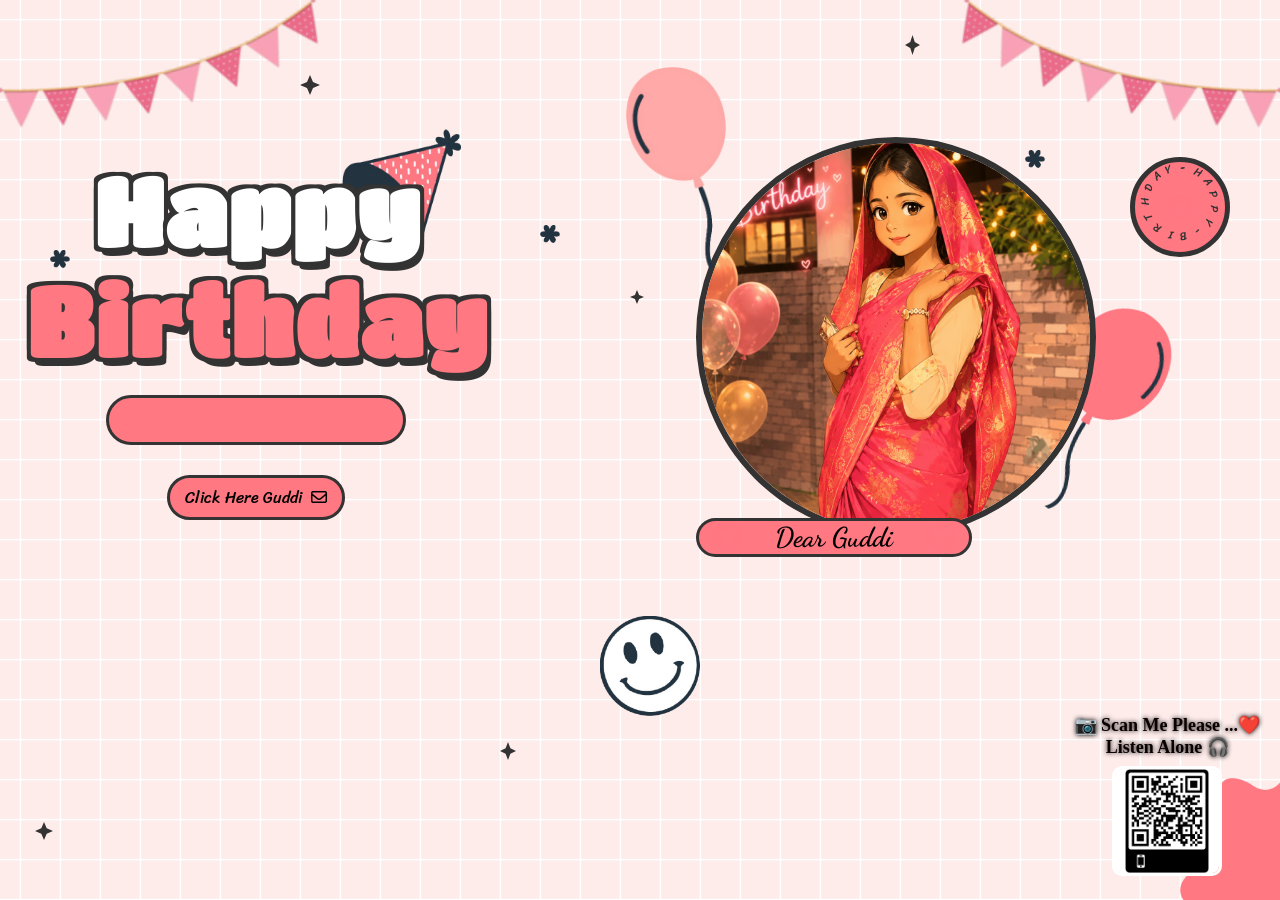
==== aqsa/index.html @ db54996a "Add aqsa folder as normal folder" ====
<!DOCTYPE html>
<html lang="en">

<head>
    <meta charset="UTF-8">
    <meta name="viewport" content="width=device-width, initial-scale=1.0">
    <meta name="title" content="Happy Birthday Website 2.0 | Aoudumber Bade">
    <meta name="github" content="https://github.com/Aoudumber-Bade">
    <title>MoriRadha Birthday</title>
    <link rel="stylesheet" href="style.css">
    <link rel="stylesheet" href="https://cdnjs.cloudflare.com/ajax/libs/font-awesome/6.5.1/css/all.min.css"
        integrity="sha512-DTOQO9RWCH3ppGqcWaEA1BIZOC6xxalwEsw9c2QQeAIftl+Vegovlnee1c9QX4TctnWMn13TZye+giMm8e2LwA=="
        crossorigin="anonymous" referrerpolicy="no-referrer" />
    <link
        href="https://fonts.googleapis.com/css2?family=Dancing+Script:wght@500;700&family=Poppins:wght@400;600&display=swap"
        rel="stylesheet">
    <script src="https://code.jquery.com/jquery-3.7.1.min.js"
        integrity="sha256-/JqT3SQfawRcv/BIHPThkBvs0OEvtFFmqPF/lYI/Cxo=" crossorigin="anonymous"></script>
</head>

<body>
    <div id="wrapper">
        <div class="flag__birthday">
            <img src="./images/1.png" alt="" width="350" class="flag__left">
            <img src="./images/1.png" alt="" width="350" class="flag__right">
        </div>
        <div class="content">
            <div class="left">
                <div class="title">
                    <h1 class="happy">
                        <span style="--t: 4s;">H</span>
                        <span style="--t: 4.2s;">a</span>
                        <span style="--t: 4.4s;">p</span>
                        <span style="--t: 4.6s;">p</span>
                        <span style="--t: 4.8s;">y</span>
                    </h1>
                    <h1 class="birthday">
                        <span style="--t: 5s;">B</span>
                        <span style="--t: 5.2s;">i</span>
                        <span style="--t: 5.4s;">r</span>
                        <span style="--t: 5.6s;">t</span>
                        <span style="--t: 5.8s;">h</span>
                        <span style="--t: 6s;">d</span>
                        <span style="--t: 6.2s;">a</span>
                        <span style="--t: 6.4s;">y</span>
                    </h1>
                    <div class="hat">
                        <img src="./images/hat.png" alt="" width="130">
                    </div>
                </div>
                <div class="date__of__birth">
                    <span></span>
                </div>
                <div class="btn">
                    <button id="btn__letter">
                        <div class="mail">
                            Click Here Guddi
                            <i class="fa-regular fa-envelope"></i>
                        </div>
                    </button>

                </div>
            </div>
            <div class="right">
                <div class="box__account">
                    <div class="image">
                        <img src="./images/unnamed.png" alt="">
                    </div>
                    <div class="name">
                        <i class="fa-solid fa-heart"></i>
                        <span>Dear Guddi</span>
                        <i class="fa-solid fa-heart"></i>
                    </div>
                    <div class="balloon_one">
                        <img width="100px" src="./images/balloon1.png" alt="">
                    </div>
                    <div class="balloon_two">
                        <img width="100px" src="./images/balloon2.png" alt="">
                    </div>
                </div>
                <div class="cricle">
                    <div class="text__cricle">
                        <span style="--i: 1;">h</span>
                        <span style="--i: 2;">a</span>
                        <span style="--i: 3;">p</span>
                        <span style="--i: 4;">p</span>
                        <span style="--i: 5;">y</span>
                        <span style="--i: 6;">-</span>
                        <span style="--i: 7;">b</span>
                        <span style="--i: 8;">i</span>
                        <span style="--i: 9;">r</span>
                        <span style="--i: 10;">t</span>
                        <span style="--i: 11;">h</span>
                        <span style="--i: 12;">d</span>
                        <span style="--i: 13;">a</span>
                        <span style="--i: 14;">y</span>
                        <span style="--i: 15;">-</span>
                    </div>
                    <i class="fa-solid fa-heart"></i>
                </div>
            </div>
        </div>
        <div class="decorate_star star1" style="--t: 15s;"></div>
        <div class="decorate_star star2" style="--t: 15.2s;"></div>
        <div class="decorate_star star3" style="--t: 15.4s;"></div>
        <div class="decorate_star star4" style="--t: 15.6s;"></div>
        <div class="decorate_star star5" style="--t: 15.8s;"></div>
        <div class="decorate_flower--one" style="--t: 15s;">
            <img width="20" src="./images/decorate_flower.png" alt="">
        </div>
        <div class="decorate_flower--two" style="--t: 15.3s;">
            <img width="20" src="./images/decorate_flower.png" alt="">
        </div>
        <div class="decorate_flower--three" style="--t: 15.6s;">
            <img width="20" src="./images/decorate_flower.png" alt="">
        </div>
        <div class="decorate_bottom">
            <img src="./images/decorate.png" alt="" width="100">
        </div>
        <div class="smiley__icon">
            <img src="./images/smiley_icon.png" alt="" width="100">
        </div>


        <div class="boxMail">
            <i class="fa-solid fa-xmark"></i>
            <div class="boxMail-container">
                <div class="card1">
                    <div class="userImg">
                        <img src="images/unnamed.png" alt="">
                    </div>
                    <h4 class="username">To: Guddi 💖<span class="underline"></span></h4>

                    <h3>Happy Birthday</h3>
                    <div class="imageCute">
                        <img src="cute1.png" alt="">
                    </div>
                </div>
                <div class="card2">
                    <div class="card2-content">
                        <h3>To You!</h3>
                        <h2>Happy birthday 🥳🎂🥳 Guddi the day you come into my life I was not really much attached to
                            you but day by day you became close to my heart . And now you are truly my younger sister. I
                            wish I could remove some of the pain from your life which you are bearing alone. But you're
                            always welcome 🤗 you can talk anytime you want to talk specially those which you can't say
                            to others. And this year your all dreams come true . I wish that your
                            brother could wish you but if couldn't wish on him behalf I am wishing you happy birthday
                            🎈🎂🎈 sana . Don't be Sad ok be happy 😌
                        </h2>

                        <div class="imageCute2">
                            <img src="cute2.png" alt="">
                        </div>
                    </div>
                </div>
            </div>
        </div>
    </div>
<div class="qr-box">
    <p class="scan-text">
        📷 Scan Me Please ...❤️<br>
        <span>Listen Alone 🎧</span>
    </p>

    <a href="https://open.spotify.com/playlist/3xbfo3JSxHIYgRAd6udnjO?si=gLKCk7tbRUWhy-FGB8-xJw" target="_blank">
        <img src="images/unnnamed.png" alt="QR Code">
    </a>
</div>
</body>
<script>
    let datetxt = "27 May";
    let datatxtletter = "My love. You are a very special girl. I always silently thank you for coming into my life. Today, I wish you all the best, lots of health, and lots of joy. I always hope we will celebrate many more birthdays like this together. Happy birthday to you.💕";
    let titleLetter = "To you";
    let charArrDate = datetxt.split('');
    let charArrDateLetter = datatxtletter.split('');
    let charArrTitle = titleLetter.split('');
    let currentIndex = 0;
    let currentIndexLetter = 0;
    let currentIndexTitle = 0;
    let date__of__birth = document.querySelector(".date__of__birth span");
    let text__letter = document.querySelector(".text__letter p");
    setTimeout(function () {
        timeDatetxt = setInterval(function () {
            if (currentIndex < charArrDate.length) {
                date__of__birth.textContent += charArrDate[currentIndex];
                currentIndex++;
            }
            else {
                let i = document.createElement("i");
                i.className = "fa-solid fa-star"
                document.querySelector(".date__of__birth").prepend(i)
                document.querySelector(".date__of__birth").appendChild(i.cloneNode(true))
                clearInterval(timeDatetxt)
            }
        }, 100)
    }, 12000)

    var intervalContent;
    var intervalTitle;
    $("#btn__letter").on("click", function () {
        $(".box__letter").slideDown()
        setTimeout(function () {
            $(".letter__border").slideDown();
        }, 1000)
        setTimeout(function () {
            intervalTitle = setInterval(function () {
                if (currentIndexTitle < charArrTitle.length) {
                    document.querySelector(".title__letter").textContent += charArrTitle[currentIndexTitle];
                    let i = document.createElement("i");
                    i.className = "fa-solid fa-heart"
                    document.querySelector(".title__letter").appendChild(i)
                    currentIndexTitle++;
                }
                else {
                    clearInterval(intervalTitle)
                }
            }, 100)
        }, 2000)
        setTimeout(function () {
            document.querySelector("#heart__letter").classList.add("animationOp");
            document.querySelector(".love__img").classList.add("animationOp");
            document.querySelector("#mewmew").classList.add("animationOp");
        }, 2800)
        setTimeout(function () {
            document.querySelectorAll(".heart").forEach((item) => {
                item.classList.add("animation")
            })
        }, 3500)
        setTimeout(function () {
            intervalContent = setInterval(function () {
                if (currentIndexLetter < charArrDateLetter.length) {
                    text__letter.textContent += charArrDateLetter[currentIndexLetter];
                    currentIndexLetter++;
                }
                else {
                    clearInterval(intervalContent)
                }
            }, 50)
        }, 6000)
    })
    $(".close").on("click", function () {
        clearInterval(intervalContent)
        document.querySelector(".title__letter").textContent = "";
        text__letter.textContent = "";
        currentIndexLetter = 0
        currentIndexTitle = 0
        document.querySelector("#heart__letter").classList.remove("animationOp");
        document.querySelector(".love__img").classList.remove("animationOp");
        document.querySelector("#mewmew").classList.remove("animationOp");
        document.querySelectorAll(".heart").forEach((item) => {
            item.classList.remove("animation")
        })
        $(".box__letter").slideUp();
        $(".letter__border").slideUp();
    })



    let mailBox = document.querySelector('.mail')
    let boxmail = document.querySelector('.boxMail')
    var close = document.querySelector('.fa-xmark')
    mailBox.onclick = function () {
        mailBox.classList.toggle('active')
        boxmail.classList.add('active')
    }

    close.addEventListener('click', function () {
        boxmail.classList.remove('active')
    })
</script>

</html>
---- aqsa/style.css ----
@import url('https://fonts.googleapis.com/css2?family=Coiny&family=Titan+One&display=swap');
@import url('https://fonts.googleapis.com/css2?family=Nerko+One&family=Sriracha&display=swap');
@import url('https://fonts.googleapis.com/css2?family=Dancing+Script:wght@700&display=swap');
*{
    padding: 0;
    margin: 0;
    box-sizing: border-box;
}
:root{
    --color-pink: #feecea;
    --color-white: #fff;
    --color-black: #333;
    --color-text-pink: #FF7882;
    --color-heart: #FF7882;
    --color-bg-letter: #fff8e4;
    --color-border: #DACCBF;
}
html{
    height: 100%;
}
body {
    position: relative;
    font-size: 16px;
    margin: 0;
    padding: 0;
    height: 100%;
    background-image:linear-gradient(var(--color-pink), var(--color-pink));
}
#wrapper{
    position: relative;
    background-color: transparent;
    background-image: linear-gradient(0deg, transparent 24%, rgba(255, 255, 255, 1) 25%, rgba(255, 255, 255, 1) 26%, transparent 27%, transparent 74%, rgba(255, 255, 255, 1) 75%, rgba(255, 255, 255, 1) 76%, transparent 77%, transparent), linear-gradient(90deg, transparent 24%, rgba(255, 255, 255, 1) 25%, rgba(255, 255, 255,1) 26%, transparent 27%, transparent 74%, rgba(255, 255, 255, 1) 75%, rgba(255, 255, 255, 1) 76%, transparent 77%, transparent);
    height:100%;
    background-size:80px 80px;
    overflow: hidden;
    z-index: 1;
}
.flag__birthday{
    display: flex;
    justify-content: space-between;
    transform: translateY(-200px);
    animation: translateYFlag 1.5s 2s forwards;
}
@keyframes translateYFlag{
    to{
        transform: translateY(-10px);
    }
}
.flag__birthday .flag__left{
    transform: rotate(-10deg) translate(-20px,30px);
}
.flag__birthday .flag__right{
    transform: rotate(10deg) translate(20px,30px) scaleX(-1);
}
.content{
    width: 100%;
    position: relative;
    display: flex;
    padding-top: 3rem;
}
.content .left, .content .right{
    position: relative;
    display: flex;
    flex-direction: column;
    justify-content: center;
    align-items: center;
}
.content .left{
    width: 40%;
}
.content .right{
    width: 60%;
}
.left .btn{
    transform: scale(0);
    animation: scaleCricle 2s 16s forwards ease-in-out;
}
#btn__letter{
    position: relative;
    margin-top: 30px;
    background-color: var(--color-text-pink);
    outline: none;
    padding: 5px 15px;
    font-size: 1rem;
    border-radius: 50px;
    border: 3px solid var(--color-black);
    font-family: "Sriracha", cursive;
    display: flex;
    align-items: center;
    justify-content: center;
    cursor: pointer;
    z-index: 2;
    transform: scale(1);
    transition: all .5s ease-in-out;
}
#btn__letter:active{
    transform: scale(0.7);
}
#btn__letter i{
    margin-left: 5px;
}
#btn__letter:hover{
    border-color: var(--color-heart);
    background-color: var(--color-heart);
    color: #fff;
    box-shadow: rgba(0, 0, 0, 0.24) 0px 3px 8px;
}

#btn__letter:hover i{
    animation: rotateHeart 1s infinite linear;
}
@keyframes rotateHeart{
    0%,50%, 100%{
        transform: rotate(0deg);
    }
    25%{
        transform: rotate(12deg);
    }
    75%{
        transform: rotate(-12deg);
    }
}
.title{
    position: relative;
    width: 100%;
    display: flex;
    justify-content: center;
    font-family: "Titan One", sans-serif;
    font-size: 3rem;
    flex-direction: column;
    perspective: 1000px;
}
.title .happy, .title .birthday{
    position: relative;
    text-shadow: 4px 4px var(--color-black), 
                -4px 4px var(--color-black), 
                4px -4px var(--color-black), 
                -4px -4px var(--color-black), 
                4px 8px 0 var(--color-black);
    font-weight: bold;
    display: flex;
    justify-content: center;
}
.title .happy{
    color: var(--color-white);
}
.title .happy span, .title .birthday span{
    transform: translateY(50px);
    opacity: 0;
    visibility: hidden;
    animation: txtTranslateY .5s var(--t) forwards;
}
@keyframes txtTranslateY{
    100%{
        transform: translateY(0);
        opacity: 1;
        visibility: visible;
    }
}
.title .birthday{
    color: var(--color-text-pink);
}

.title .hat{
    position: absolute;
    right: 45px;
    top: -350px;
    transform: rotate(-40deg);
    z-index: -1;
    animation: topHat 4s 7s forwards ease;
}
@keyframes topHat{
    20%, 30%{
        top: -30px;
        transform-origin: left;
        transform: rotate(-40deg);
    }
    35%, 100%{
        top: -30px;
        transform: rotate(0deg);
    }
}
.date__of__birth, .name{
    display: flex;
    justify-content:space-around;
    align-items: center;
    background-color: var(--color-text-pink);
    border-radius: 50px;
    margin-top: 20px;
    font-family: "Sriracha", cursive;
    
}
.date__of__birth{
    border: 3px solid var(--color-black);
    position: relative;
    transform: translateY(-100px);
    z-index: -1;
    opacity: 0;
    visibility: hidden;
    width: 0px;
    animation: dateOfBirth 5s 9s forwards;
}
@keyframes dateOfBirth{
    20%,40%{
        width: 0px;
        height: 0;
        transform: translateY(0px);
        opacity: 1;
        visibility: visible;
    }
    45%{
        transform: translateY(0px);
        opacity: 1;
        visibility: visible;
        width: 300px;
        height: 0px;
    }
    50%,100%{
        transform: translateY(0px);
        opacity: 1;
        visibility: visible;
        width: 300px;
        height: 50px;
    }
}
.name{
    position: absolute;
    padding: 0px 20px;
    bottom: -20px;
    border: 3px solid var(--color-black);
    font-family: 'Dancing Script', cursive;
}
.date__of__birth span, .name span{
    font-weight: bold;
    margin: 0px 40px;
}
.date__of__birth span{
    font-size: 1.2rem;
}
.name span{
    font-size: 1.7rem;
}
.right .box__account{
    position: relative;
    transform: translateY(700px);
    animation: topBoxImage 8s 7s forwards ease-in;
}
@keyframes topBoxImage{
    to{
        transform: translateY(0);
    }
}
.content .right .image{
    position: relative;
    width: 400px;
    height: 400px;
    border-radius: 50%;
    overflow: hidden;
    display: flex;
    align-items: center;
    border: 6px solid var(--color-black);
}
.content .right .image img{
    width: 100%;
    object-fit: cover;

}
.cricle{
    position: absolute;
    top: 20px;
    right: 50px;
    display: flex;
    justify-content: center;
    align-items: center;
    transform: scale(0);
    animation: scaleCricle 3s 15s forwards ease-in-out;
}
@keyframes scaleCricle {
    0%{
        transform: scale(0);
    }
    10%{
        transform: scale(1.3);
    }
    20%{
        transform: scale(0.7);
    }
    30%,100%{
        transform: scale(1);
    }

}
.text__cricle{
    width: 100px;
    height: 100px;
    background-color: var(--color-text-pink);
    border-radius: 50%;
    border: 5px solid var(--color-black);
    display: flex;
    justify-content: center;
    align-items: center;
    animation: rotateCricle 5s linear infinite;
}
@keyframes rotateCricle{
    to{
        transform: rotate(360deg);
    }
}
.text__cricle span{
    top: 0%;
    left: 50%;
    position: absolute;
    color: var(--color-black);
    transform: rotate(calc(var(--i) * 24deg));
    transform-origin: 0 45px;
    font-family: "Sriracha", cursive;
    text-transform: uppercase;
    font-size: 0.7rem;
}
.fa-heart{
    color: var(--color-heart);
    filter: drop-shadow(0 0 3px var(--color-heart));
    animation: scaleHeart 1s infinite linear;
}
.cricle .fa-heart{
    position: absolute;
    transform: scale(0.85);
}
@keyframes scaleHeart{
    50%{
        transform: scale(1.2);
    }
}
.right .balloon_one{
    position: absolute;
    top: -70px;
    left: -70px;
    animation: balloon1 2s infinite linear;
}
@keyframes balloon1{
    0%, 50%,100%{
        transform-origin: bottom right;
        transform: rotate(0deg);
    }
    25%{
        transform-origin: bottom right;
        transform: rotate(3deg);
    }
    75%{
        transform-origin: bottom right;
        transform: rotate(-3deg);
    }
}
.right .balloon_two{
    position: absolute;
    top: 170px;
    right: -65px;
    z-index: -1;
    transform: rotate(10deg);
    animation: balloon2 2s infinite linear;
}
@keyframes balloon2 {
    0%,50%,100%{
        transform-origin: bottom left;
        transform: rotate(10deg);
    }
    25%{
        transform-origin: bottom left;
        transform: rotate(7deg);
    }
    75%{
        transform-origin: bottom left;
        transform: rotate(13deg);
    }
}

.decorate_star{
    position: absolute;
    transform: scale(0);
    background-color: var(--color-black);
    clip-path: polygon(0 50%, 35% 35%, 50% 0, 65% 35%, 100% 50%, 65% 65%, 50% 100%, 35% 65%);
    animation: scaleCricle 3s var(--t) forwards, 
            scaleStar 2s 16s infinite ease-in-out;
}
.decorate_star.star1{
    width: 20px;
    height: 20px;
    top: 75px;
    left: 300px;
}
.decorate_star.star2{
    width: 15px;
    height: 20px;
    top: 35px;
    right: 360px;
}
.decorate_star.star3{
    width: 14px;
    height: 14px;
    top: 290px;
    left: 630px;
}
.decorate_star.star4{
    width: 18px;
    height: 18px;
    bottom: 60px;
    left: 35px;
}
.decorate_star.star5{
    width: 16px;
    height: 18px;
    bottom: 140px;
    left: 500px;
}
@keyframes scaleStar {
    25%{
        transform: scale(0.8);
    }
    50%{
        transform: scale(1.1);
    }
}
.decorate_bottom{
    position: absolute;
    right: 0;
    bottom: -10px;
}
.decorate_flower--one{
    position: absolute;
    top: 250px;
    left: 50px;
    transform: scale(0);
    animation: scaleCricle 3s var(--t) forwards ease-in-out;
}
.decorate_flower--two{
    position: absolute;
    top: 225px;
    left: 540px;
    transform: scale(0);
    animation: scaleCricle 3s var(--t) forwards ease-in-out;
}
.decorate_flower--three{
    position: absolute;
    top: 150px;
    right: 235px;
    transform: scale(0);
    animation: scaleCricle 3s var(--t) forwards ease-in-out;
}
.smiley__icon{
    position: absolute;
    bottom: 180px;
    left: 600px;
    transform: scale(0);
    animation: scaleCricle 3s 15s forwards ease-in-out;
}


.box__letter{
    position: fixed;
    top: 0;
    left: 0;
    background-color: rgba(0,0,0,.5);
    width: 100%;
    height: 100%;
    z-index: 10;
    display: none;
}
.box__letter .letter__border{
    position: absolute;
    width: 55vw;
    height: 450px;
    background-color: var(--color-white);
    border-radius: 27px;
    padding: 17px;
    box-shadow: rgba(0, 0, 0, 0.24) 0px 3px 8px;
    top: 50%;
    left: 50%;
    transform: translate(-50%,-50%);
    display: none;
}
.letter__border .close{
    position: absolute;
    right: -10px;
    top: -10px;
    width: 30px;
    height: 30px;
    background-color: var(--color-white);
    border-radius: 50%;
    display: flex;
    justify-content: center;
    align-items: center;
    box-shadow: rgba(99, 99, 99, 0.2) 0px 2px 8px 0px;
    cursor: pointer;
}
.letter__border .letter{
    width: 100%;
    height: 100%;
    background-color: var(--color-bg-letter);
    border-radius: 10px;
    padding-top: 15px;
}
.letter__border .letter .title__letter{
    text-align: center;
    font-family: 'Dancing Script', cursive;
    font-weight: bold;
    font-size: 2.4rem;
}
.title__letter .fa-solid{
    margin-left: 5px;
    font-size: 1.3rem;
}
.letter__border .letter .content__letter{
    position: relative;
    width: 100%;
    height: 100%;
    display: flex;
    padding-top: 1.5rem;
    padding-bottom: 70px;
}
.letter__border .letter .content__letter .left{
    position: relative;
    width: 50%;
    height: 100%;
    padding: 1.7rem;
    border-right: 3px solid var(--color-border);
}
.content__letter .left #heart__letter{
    opacity: 0;
    width: 100%;
}
#heart__letter.animationOp{
    animation: opacityHeart 1s 1s forwards;
}
@keyframes opacityHeart{
    to{
        opacity: 1;
    }
}
.content__letter .left .heart{
    position: absolute;
    opacity: 0;
}
.content__letter .left .heart.animation{
    animation: scaleHeartLetter 1s var(--t) infinite ease-in-out;
}
@keyframes scaleHeartLetter{
    0%{
        opacity: 1;
        transform: scale(0);
    }
    10%{
        opacity: 1;
        transform: scale(1.3);
    }
    20%{
        opacity: 1;
        transform: scale(0.7);
    }
    30%,100%{
        opacity: 1;
        transform: scale(1);
    }
    
}
.content__letter .left .heart_1{
    top: 90px;
    left: 30px;
}
.content__letter .left .heart_2{
    top: 20px;
    right: 70px;
}
.content__letter .left .heart_3{
    bottom: 50px;
    left: 145px;
}
.content__letter .left .heart_4{
    top: 140px;
    right: 35px;
}
.content__letter .right{
    position: relative;
    width: 50%;
}
.content__letter .right .love__img{
    opacity: 0;
    position: absolute;
    right: 20px;
    top: -100px;
}
.love__img.animationOp{
    animation: opacityHeart 1s 1s forwards;
}
.content__letter .right .text__letter{
    margin-top: 60px;
    padding: 20px 15px 10px 15px;
    font-family: 'Dancing Script', cursive;
    font-size: 1.3rem;
}
.content__letter .right #mewmew{
    position: absolute;
    bottom: 0;
    right: 0;
    opacity: 0;
}
#mewmew.animationOp{
    animation: opacityHeart 1s 1s forwards;
}


#copy {
    position: fixed;
    bottom: 12px;
    left: 50%;
    transform: translateX(-50%);
    font-size: 1rem;
}

#copy a {
    text-decoration: none;
    color: #191919d7;
}

#copy p {
    color: #4275ff;
    text-align: center;
    font-weight: 700;
    cursor: pointer;
}



@media screen and (max-width: 658px)   {

    .flag__birthday .flag__left {
        transform: rotate(-10deg) translate(-119px,3px);
    }

    .flag__birthday .flag__right {
        transform: rotate(10deg) translate(-106px,39px) scaleX(-1);
    }

    .content {
        width: 100%;
        position: relative;
        display: flex;
        flex-direction: column;
        justify-content: center;
        gap: 25px;
        align-items: center;
        padding-top: 2rem;
    }

    .title {
        position: relative;
        width: 100%;
        display: flex;
        justify-content: center;
        font-family: "Titan One", sans-serif;
        font-size: 1.5rem;
        letter-spacing: 8px;
        flex-direction: column;
        perspective: 1000px;
    }

    #btn__letter {
        position: relative;
        margin-top: 17px;
        width: 209px;
        background-color: var(--color-text-pink);
        outline: none;
        padding: 6px 4px;
        font-size: 1rem;
        border-radius: 50px;
        border: 3px solid var(--color-black);
        font-family: "Sriracha", cursive;
        display: flex;
        align-items: center;
        justify-content: center;
        cursor: pointer;
        z-index: 2;
        /* transform: scale(1); */
        transition: all .5s ease-in-out;
    }

    .cricle {
        position: absolute;
        top: 10px;
        right: -54px;
        display: flex;
        justify-content: center;
        align-items: center;
        transform: scale(0);
        animation: scaleCricle 3s 15s forwards ease-in-out;
    }

    .title .hat {
        position: absolute;
        right: -98px;
        top: -51px !important;
        transform: rotate(-40deg);
        z-index: -1;
        animation: topHat 4s 7s forwards ease;
    }

    .box__letter .letter__border {
        position: absolute;
        width: 90vw;
        height: 315px;
        background-color: var(--color-white);
        border-radius: 27px;
        padding: 17px;
        box-shadow: rgba(0, 0, 0, 0.24) 0px 3px 8px;
        top: 50%;
        left: 50%;
        transform: translate(-50%,-50%);
        display: none;
    }

    .letter__border .letter {
        width: 100%;
        height: 100%;
        background-color: var(--color-bg-letter);
        border-radius: 10px;
        padding-top: 15px;
    }

    .letter__border .letter .title__letter {
        text-align: center;
        font-family: 'Dancing Script', cursive;
        font-weight: bold;
        font-size: 1.4rem;
    }

    .letter__border .letter .content__letter {
        position: relative;
        width: 100%;
        height: 100%;
        display: flex;
        padding-top: .7rem;
        padding-bottom: 70px;
    }

    .content__letter .right .text__letter {
        margin-top: -14px;
        padding: 20px 15px 10px 15px;
        font-family: 'Dancing Script', cursive;
        font-size: .8rem;
    }

    .content__letter .right .love__img {
        opacity: 0;
        position: absolute;
        right: 126px;
        top: 167px;
    }

    .love__img img {
 
            width: 84px;

    }

    .content .right .image {
        position: relative;
        width: 200px;
        height: 200px;
        border-radius: 50%;
        overflow: hidden;
        display: flex;
        align-items: center;
        border: 6px solid var(--color-black);
    }

    .name {
        position: absolute;
        padding: 0px 3px;
        bottom: -6px;
        border: 3px solid var(--color-black);
    }

    .name span {
        font-size: 1rem;
    }

    .right .balloon_one {
        position: absolute;
        top: 10px;
        left: -77px;
        animation: balloon1 2s infinite linear;
    }

    .right .balloon_one img{
        width: 76px !important;
    }


}







.boxMail{
    position: fixed;
    background: rgb(0, 0, 0, 0.8);
    width: 100%;
    height: 100%;
    opacity: 0;
    top: 0;
    display: flex;
    justify-content: center;
    align-items: center;
    transform: scale(0.3);
    visibility: hidden;
    transition: all 0.5s;
    z-index: 100000000;
}
.boxMail.active{
    opacity: 1;
    visibility: visible;
    transform: scale(1);
}
.boxMail .boxMail-container{
    position: absolute;
    width: 750px;
    height: 500px;
    display: flex;
    margin: 0;
    transform: scale(0.9);
    -webkit-perspective: 2000px;
    perspective: 2000px;
    transition: all 0.5s;
}
.boxMail .boxMail-container:hover{
    transform: rotate(-5deg);
    filter: drop-shadow(0 0 10px #FF7882);
}
.boxMail .boxMail-container:hover .card1{
    transform: translate(-187px, -250px) rotateY(-140deg);
}
.boxMail .boxMail-container .card1,
.boxMail .boxMail-container .card2{
    position: absolute;
    width: 100%;
    height: 100%;
    top: 50%;
    left: 50%;
    transform: translate(-50%, -50%);
    border: 1px solid black;
}
.boxMail .boxMail-container .card1 {
    position: absolute;
    width: 50%;
    height: 100%;
    background: linear-gradient(to right, #FF7882, #FF7882 63%);
    color: white;
    display: flex;
    justify-content: center;
    align-items: center;
    flex-direction: column;
}
.boxMail-container .card1{
    z-index: 1;
    -webkit-transform-style: preserve-3d;
    transform-style: preserve-3d;
    transform-origin: left;
    transition: all 1s ease-in-out;
}
.boxMail .boxMail-container .card1 .userImg{
    position: relative;
    width: 80px;
    height: 80px;
    background-color: white;
    border-radius: 50%;
    overflow: hidden;
    border: 2px solid white;
    cursor: pointer;
    margin-bottom: 20px;
}
.boxMail .boxMail-container .card1 .userImg img{
    position: absolute;
    object-fit: cover;
    width: calc(100%);
    height: calc(100%);
}
.boxMail .boxMail-container .card1 h3{
    font-family: 'Dancing Script', cursive;
    font-size: 40px;
    text-transform: uppercase;
    width: 80%;
    text-align: center;
    line-height: 1.5;
    letter-spacing: 5px;
    transform: rotate(-5deg);
    text-shadow: 0 0 5px white,
                0 0 10px white;
}
.boxMail .boxMail-container .card2{
    position: relative;
    width: 50%;
    height: 100%;
    background: linear-gradient(to right, #e0e0e0, #ffffff 30%);
    -webkit-transform-style: preserve-3d;
    transform-style: preserve-3d;
    transform-origin: left;
    transition: all 1s;
}
.boxMail .boxMail-container .card2 .card2-content {
    width: 100%;
    height: 100%;
    position: relative;
    background-color: #FF7882;
    transition: all 1s;
    overflow: hidden;
    font-family: "Inter", serif;
    color: #fff;
}
.boxMail .boxMail-container:hover .card2-content{
    transform: translate(20px, 20px);
    box-shadow: -1px -1px 5px rgb(0, 0, 0, 0.4);
}
.boxMail .boxMail-container .card2 h3{
    font-family: 'Dancing Script', cursive;
    padding: 20px 0px 10px 60px;
    opacity: 0;
    visibility: hidden;
    font-size: 25px;
    text-shadow: 0 0 8px #FF7882;
}
.boxMail .boxMail-container .card2:hover h3{
    animation: texth3 3s forwards;
    animation-delay: 2s;
    transition: 1s;
}
@keyframes texth3{
    0%{
        opacity: 1;
        visibility: visible;
        padding: 20px 0px 10px 60px;
    }
    100%{
        opacity: 1;
        visibility: visible;
        padding: 20px 0px 10px 152px; 
    }
}
.boxMail .boxMail-container .card2 h2{
    font-family: 'Dancing Script', cursive;
    padding: 0px 20px;
    text-indent: 20px;
    font-size: 22px;
    opacity: 0;
}
.boxMail .boxMail-container .card2:hover h2{
    animation: texth2 2s forwards;
    animation-delay: 4s;
    transition: 1s;
}
@keyframes texth2{
    0%{
        opacity: 0;
    }
    100%{
        opacity: 1;
    }
}
.boxMail .boxMail-container .card2 .card2-content .imageCute2{
    position: absolute;
    top: 5px;
    left: 20px;
    opacity: 0;
    transition: 1s;
}
.boxMail .boxMail-container .card2 .card2-content:hover .imageCute2{
    animation: cute3 1s linear infinite,
                cute4 3s 2s forwards;
    animation-delay: 2s;
    transition: 1s;
}
@keyframes cute3{
    0%{
        opacity: 1;
        transform: rotate(0deg);
    }
    25%{
        opacity: 1;
        transform: rotate(5deg);
    }
    50%{
        opacity: 1;
        transform: rotate(0deg);
    }
    75%{
        opacity: 1;
        transform: rotate(-5deg);
    }
    100%{
        opacity: 1;
        transform: rotate(0deg);
    }
}
@keyframes cute4{
    0%{
        left: 20px;
    }
    100%{
        left: 100px;
    }
}
.boxMail .boxMail-container .card2 .card2-content .imageCute2 img{
    width: 40px;
}
.boxMail .fa-xmark{
    position: fixed;
    top: 0;
    right: 0;
    font-size: 30px;
    padding: 10px 25px;
    cursor: pointer;
    color: rgb(233, 227, 227);
    z-index: 10000000000000000;
}



.qr-box{
    position:absolute;
    bottom:20px;
    right:20px;
    text-align:center;
    z-index:999;
}

.qr-box p{
    color:rgb(10, 0, 0);
    font-size:18px;
    font-weight:bold;
    margin-bottom:8px;
    text-shadow:0 0 5px black;
}

.qr-box img{
    width:110px;
    height:110px;
    border-radius:10px;
    border:3px solid white;
    background:white;
    transition:.3s;
}

.qr-box img:hover{
    transform:scale(1.1);
}
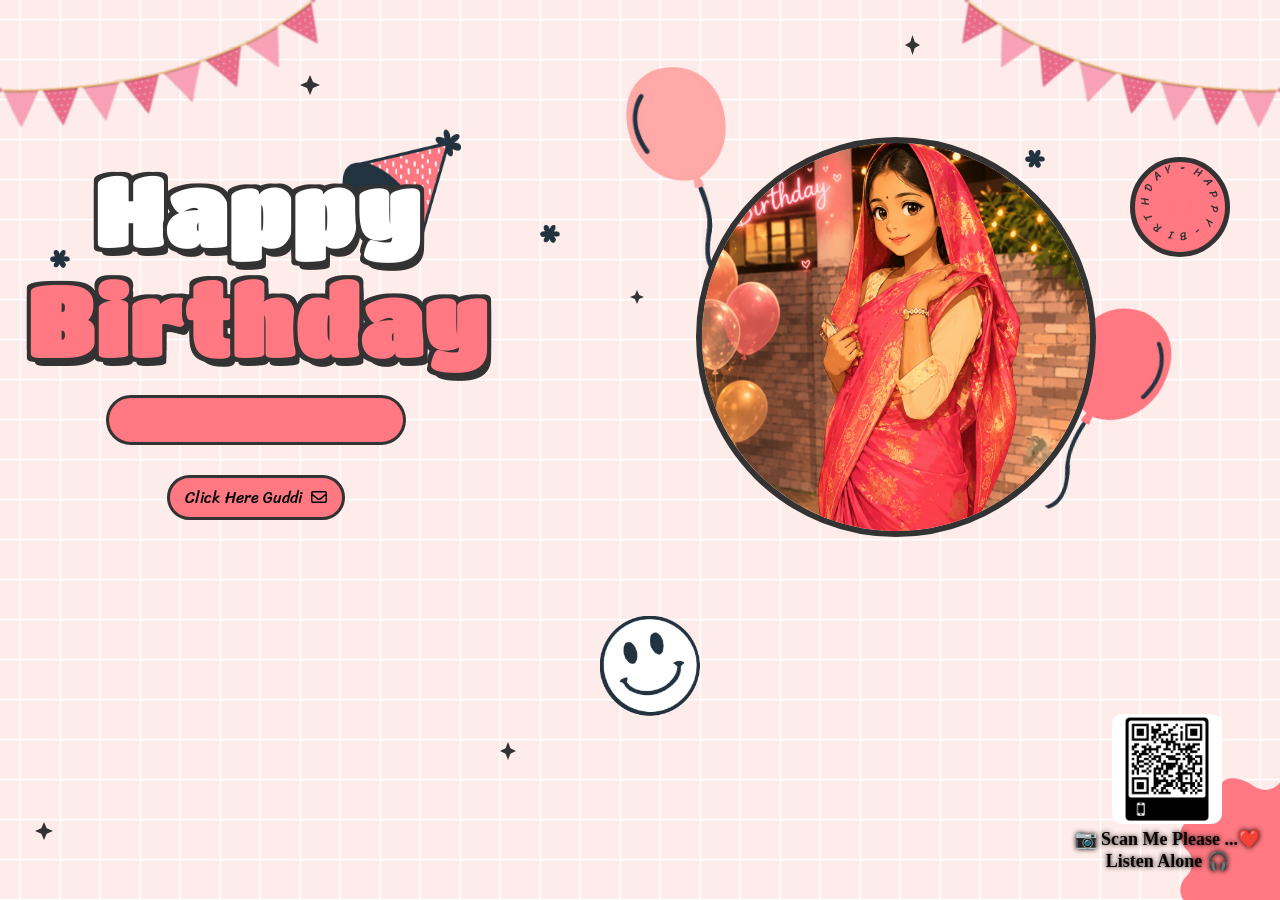
==== commit 84eaf5fb: "Move website to root" ====
--- a/aqsa/index.html
+++ b/aqsa/index.html
@@ -62,15 +62,12 @@
                 </div>
             </div>
             <div class="right">
+                
                 <div class="box__account">
                     <div class="image">
                         <img src="./images/unnamed.png" alt="">
                     </div>
-                    <div class="name">
-                        <i class="fa-solid fa-heart"></i>
-                        <span>Dear Guddi</span>
-                        <i class="fa-solid fa-heart"></i>
-                    </div>
+                  
                     <div class="balloon_one">
                         <img width="100px" src="./images/balloon1.png" alt="">
                     </div>
@@ -157,18 +154,18 @@
         </div>
     </div>
 <div class="qr-box">
-    <p class="scan-text">
+
+    <a href="https://open.spotify.com/playlist/3xbfo3JSxHIYgRAd6udnjO?si=gLKCk7tbRUWhy-FGB8-xJw" target="_blank">
+        <img src="images/unnnamed.png" alt="QR Code">
+    </a>
+        <p class="scan-text">
         📷 Scan Me Please ...❤️<br>
         <span>Listen Alone 🎧</span>
     </p>
-
-    <a href="https://open.spotify.com/playlist/3xbfo3JSxHIYgRAd6udnjO?si=gLKCk7tbRUWhy-FGB8-xJw" target="_blank">
-        <img src="images/unnnamed.png" alt="QR Code">
-    </a>
 </div>
 </body>
 <script>
-    let datetxt = "27 May";
+    let datetxt = "28 july";
     let datatxtletter = "My love. You are a very special girl. I always silently thank you for coming into my life. Today, I wish you all the best, lots of health, and lots of joy. I always hope we will celebrate many more birthdays like this together. Happy birthday to you.💕";
     let titleLetter = "To you";
     let charArrDate = datetxt.split('');
